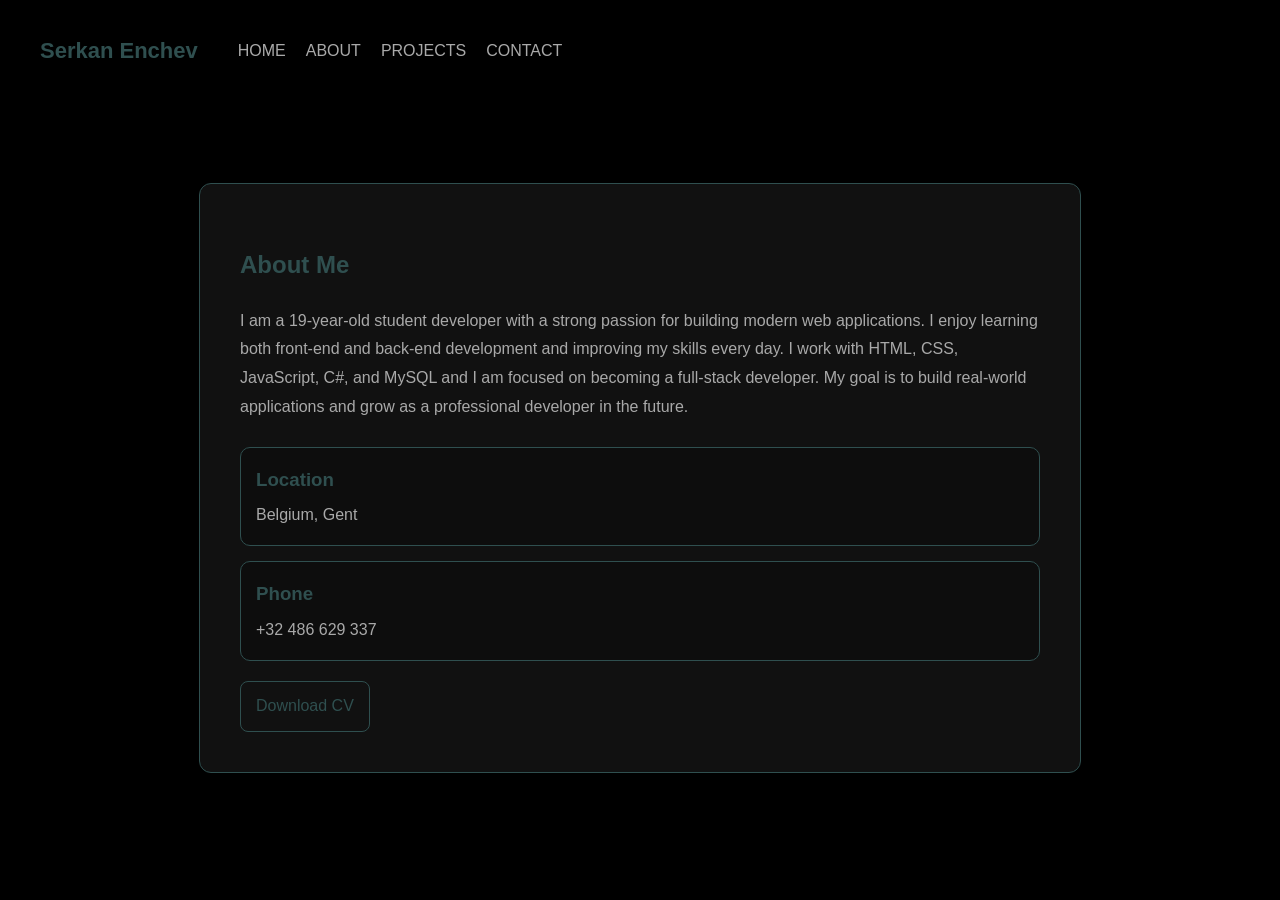
==== HTML/about.html @ 016eead9 "Add About page with layout and contact info section" ====
<!doctype html>
<html lang="en">
  <head>
    <meta charset="UTF-8" />
    <meta name="viewport" content="width=device-width, initial-scale=1.0" />
    <link rel="stylesheet" href="/CSS/about.css" />
    <title>About</title>
  </head>

  <body>

    <nav class="navbar">
      <h1 class="logo">Serkan Enchev</h1>

      <a href="/HTML/index.html">HOME</a>
      <a href="/HTML/about.html">ABOUT</a>
      <a href="#">PROJECTS</a>
      <a href="#">CONTACT</a>
    </nav>

    <main class="about">

      <div class="about-box">

        <h2>About Me</h2>

        <p>
          I am a 19-year-old student developer with a strong passion for building modern web applications.
          I enjoy learning both front-end and back-end development and improving my skills every day.
          I work with HTML, CSS, JavaScript, C#, and MySQL and I am focused on becoming a full-stack developer.
          My goal is to build real-world applications and grow as a professional developer in the future.
        </p>

        <div class="info-stack">

          <div class="mini-box">
            <h3>Location</h3>
            <p>Belgium, Gent</p>
          </div>

          <div class="mini-box">
            <h3>Phone</h3>
            <p>+32 486 629 337</p>
          </div>

        </div>

        <div class="cv">
          <a href="" download>Download CV</a>
        </div>

      </div>

    </main>

  </body>
</html>
---- CSS/about.css ----
body {
  margin: 0;
  background-color: black;
  color: white;
  font-family: Arial, sans-serif;
}

.navbar {
  display: flex;
  align-items: center;
  gap: 20px;
  padding: 20px 40px;
}

.logo {
  color: darkslategray;
  font-size: 22px;
  margin-right: 20px;
}

.navbar a {
  color: darkgray;
  text-decoration: none;
}

.navbar a:hover {
  color: white;
}

.about {
  display: flex;
  justify-content: center;
  padding: 80px 20px;
}

.about-box {
  max-width: 800px;
  background-color: #111;
  border: 1px solid darkslategray;
  border-radius: 12px;
  padding: 40px;
  line-height: 1.8;
}

.about-box h2 {
  color: darkslategray;
  margin-bottom: 20px;
}

.about-box p {
  color: darkgray;
}


.info-stack {
  display: flex;
  flex-direction: column;
  gap: 15px;
  margin-top: 25px;
}

.mini-box {
  background-color: #0d0d0d;
  border: 1px solid darkslategray;
  padding: 15px;
  border-radius: 10px;
}

.mini-box h3 {
  color: darkslategray;
  margin: 0 0 5px 0;
}

.mini-box p {
  margin: 0;
  color: darkgray;
}


.cv {
  margin-top: 20px;
}

.cv a {
  display: inline-block;
  padding: 10px 15px;
  border: 1px solid darkslategray;
  color: darkslategray;
  text-decoration: none;
  border-radius: 8px;
}

.cv a:hover {
  color: white;
  border-color: white;
}
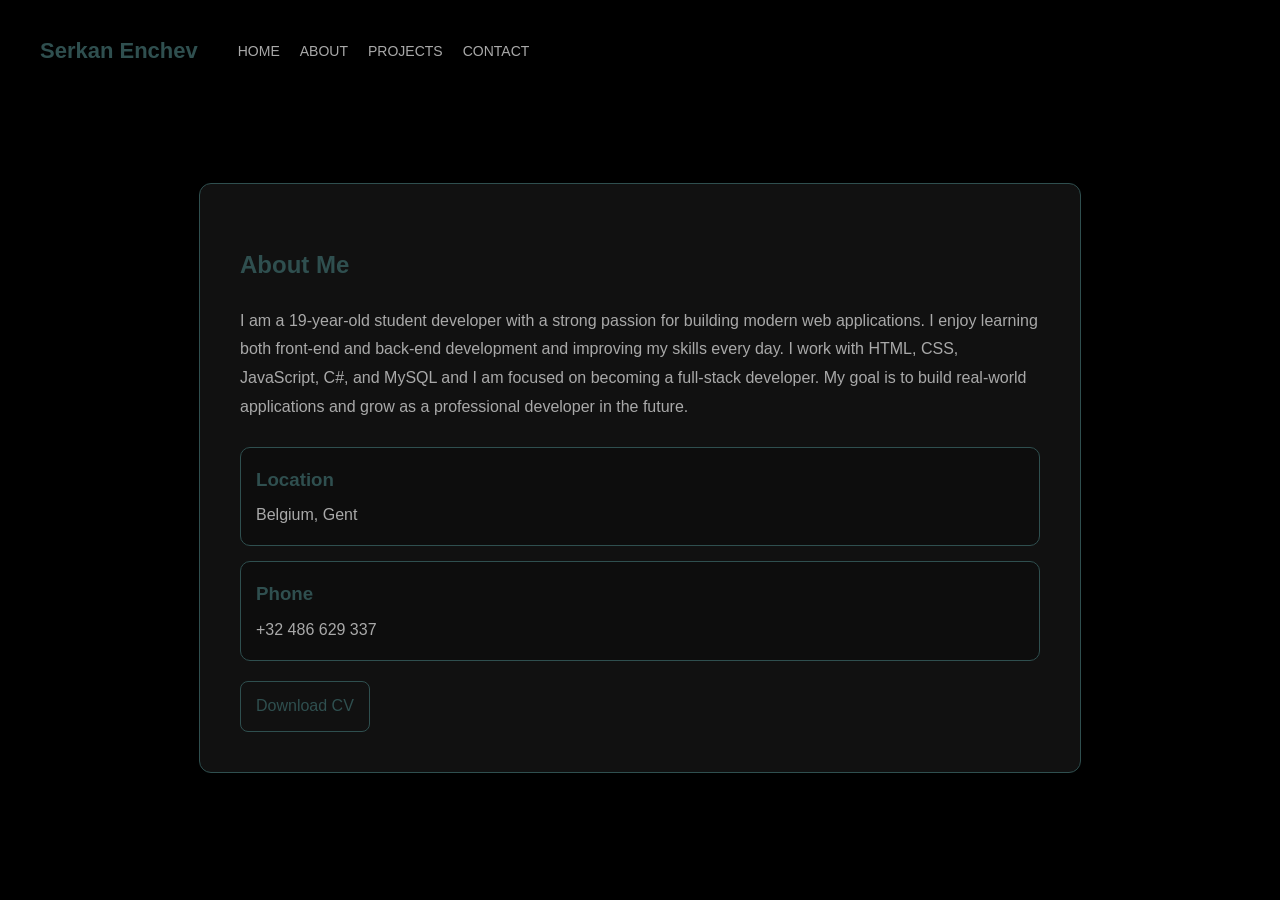
==== commit 032601c3: "Improve portfolio layout and responsive design" ====
--- a/HTML/about.html
+++ b/HTML/about.html
@@ -4,6 +4,7 @@
     <meta charset="UTF-8" />
     <meta name="viewport" content="width=device-width, initial-scale=1.0" />
     <link rel="stylesheet" href="/CSS/about.css" />
+        <link rel="stylesheet" href="/CSS/main.css" />
     <title>About</title>
   </head>
 
@@ -14,8 +15,8 @@
 
       <a href="/HTML/index.html">HOME</a>
       <a href="/HTML/about.html">ABOUT</a>
-      <a href="#">PROJECTS</a>
-      <a href="#">CONTACT</a>
+      <a href="/HTML/projects.html">PROJECTS</a>
+      <a href="/HTML/contact.html">CONTACT</a>
     </nav>
 
     <main class="about">
--- a/CSS/main.css
+++ b/CSS/main.css
@@ -0,0 +1,146 @@
+body {
+  margin: 0;
+  background-color: black;
+  color: white;
+  font-family: Arial, sans-serif;
+}
+
+
+.navbar {
+  display: flex;
+  align-items: center;
+  gap: 20px;
+  padding: 20px 40px;
+}
+
+.logo {
+  color: darkslategray;
+  font-size: 22px;
+  margin-right: 20px;
+}
+
+.navbar a {
+  color: darkgray;
+  text-decoration: none;
+  font-size: 14px;
+  transition: 0.2s ease;
+}
+
+.navbar a:hover {
+  color: white;
+}
+
+
+.hero {
+  display: flex;
+  justify-content: space-between;
+  align-items: flex-start;
+  padding: 80px 120px;
+  gap: 120px;
+}
+
+
+.content {
+  flex: 1;
+  max-width: 500px;
+}
+
+.intro {
+  color: darkslategray;
+  font-size: 48px;
+  margin: 10px 0 20px 0;
+}
+
+
+.list {
+  list-style: none;
+  padding: 0;
+  color: darkgray;
+  line-height: 1.8;
+}
+
+
+.cards {
+  flex: 1;
+  display: grid;
+  grid-template-columns: repeat(2, 1fr);
+  gap: 25px;
+}
+
+.card {
+  background-color: #111;
+  border: 1px solid darkslategray;
+  border-radius: 12px;
+  padding: 20px;
+  transition: 0.2s ease;
+}
+
+.card:hover {
+  transform: translateY(-5px);
+  border-color: white;
+}
+
+.card h3 {
+  margin: 0 0 10px 0;
+  color: darkslategray;
+}
+
+
+.icons {
+  display: flex;
+  gap: 10px;
+  flex-wrap: wrap;
+}
+
+.icons img {
+  width: 35px;
+  height: 35px;
+  object-fit: contain;
+}
+
+
+
+@media (max-width: 1024px) {
+  .hero {
+    padding: 40px;
+    gap: 60px;
+  }
+
+  .cards {
+    gap: 15px;
+  }
+}
+
+
+@media (max-width: 768px) {
+  .hero {
+    flex-direction: column;
+    padding: 20px;
+    gap: 40px;
+  }
+
+  .intro {
+    font-size: 32px;
+  }
+
+  .cards {
+    grid-template-columns: 1fr;
+  }
+
+  .navbar {
+    flex-direction: column;
+    align-items: flex-start;
+    padding: 20px;
+  }
+}
+
+
+@media (max-width: 480px) {
+  .intro {
+    font-size: 26px;
+  }
+
+  .cards {
+    grid-template-columns: 1fr;
+  }
+}
